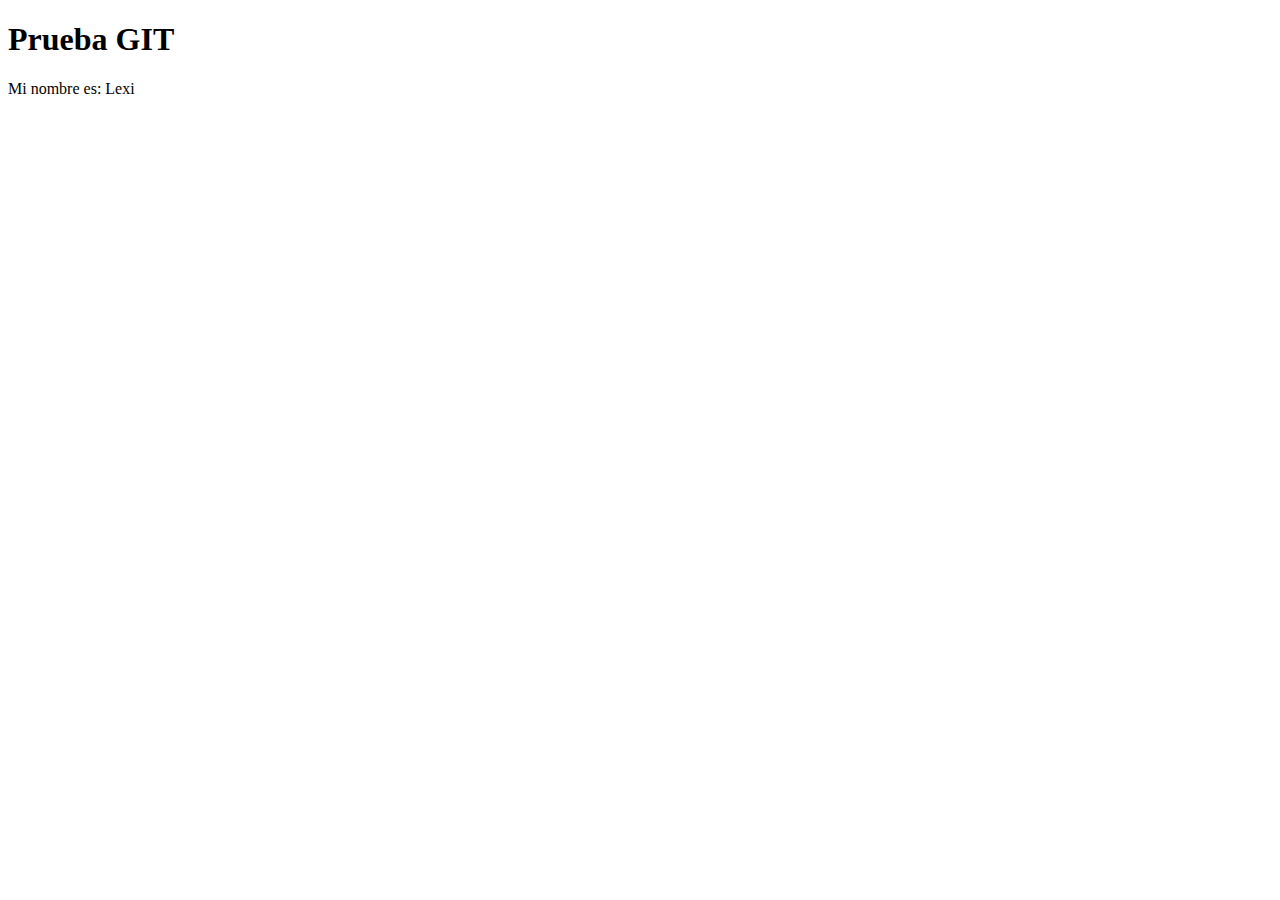
==== index.html @ 2f0b76ea "Create index.html" ====
<!DOCTYPE html>
<html lang="es-MX">
<head>
    <meta charset="UTF-8">
    <meta name="viewport" content="width=device-width, initial-scale=1.0">
    <title>Prueba GIT</title>
</head>
<body>
    <h1>Prueba GIT</h1>
    <p>Mi nombre es: Lexi</p>
</body>
</html>
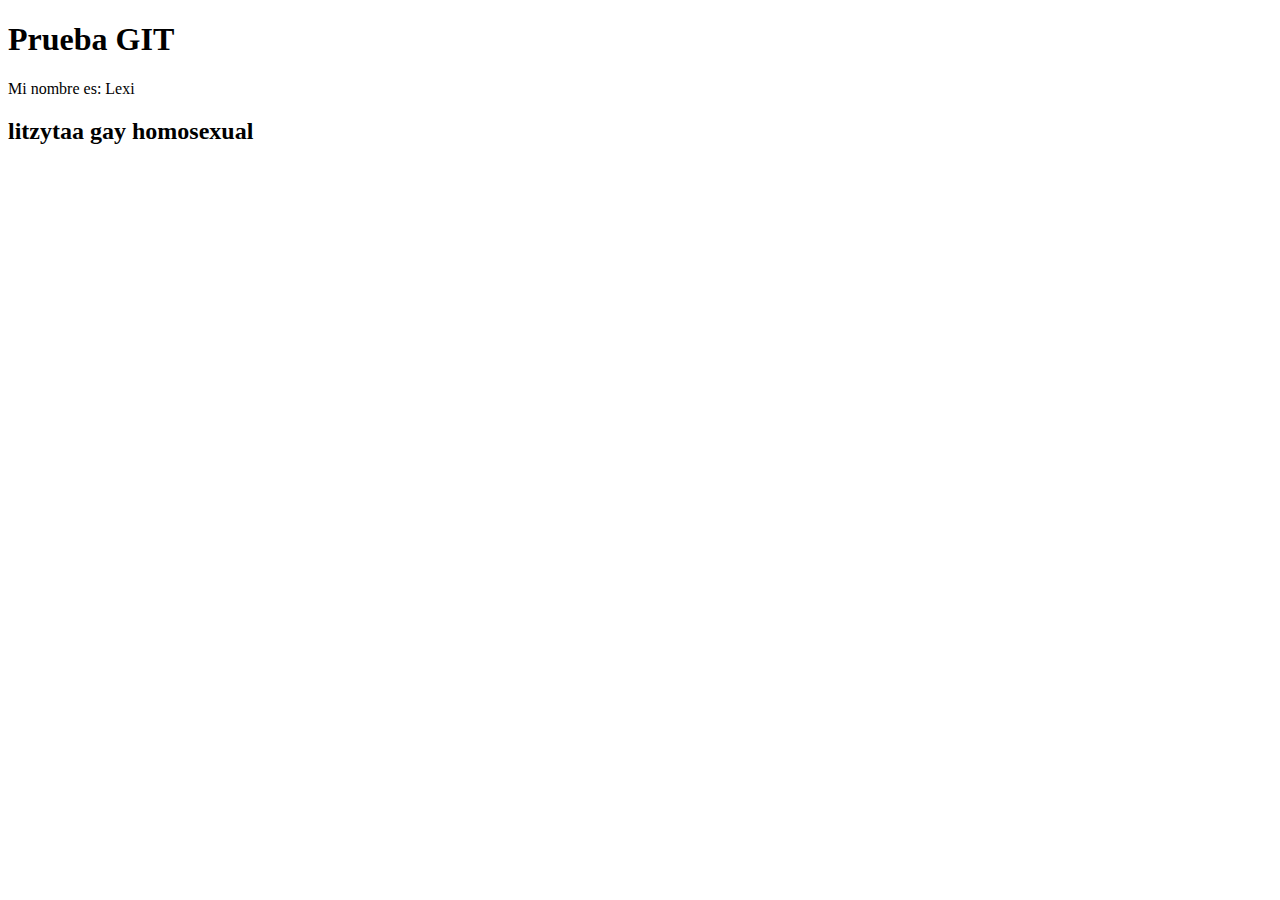
==== commit 19aa512b: "Update index.html" ====
--- a/index.html
+++ b/index.html
@@ -8,5 +8,6 @@
 <body>
     <h1>Prueba GIT</h1>
     <p>Mi nombre es: Lexi</p>
+    <h2>litzytaa gay homosexual</h2>
 </body>
 </html>
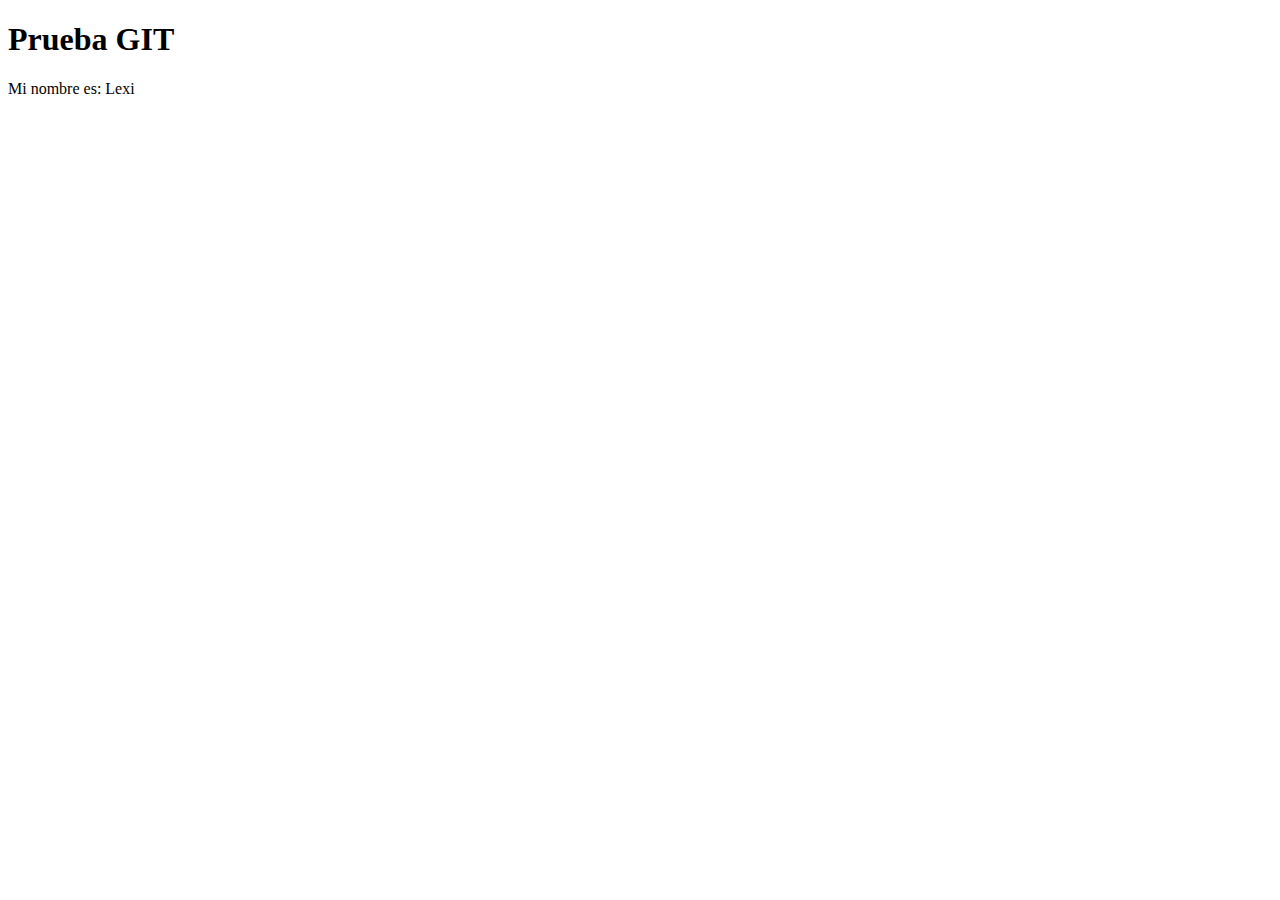
==== commit a1d70512: "Update index.html" ====
--- a/index.html
+++ b/index.html
@@ -8,6 +8,5 @@
 <body>
     <h1>Prueba GIT</h1>
     <p>Mi nombre es: Lexi</p>
-    <h2>litzytaa gay homosexual</h2>
 </body>
 </html>
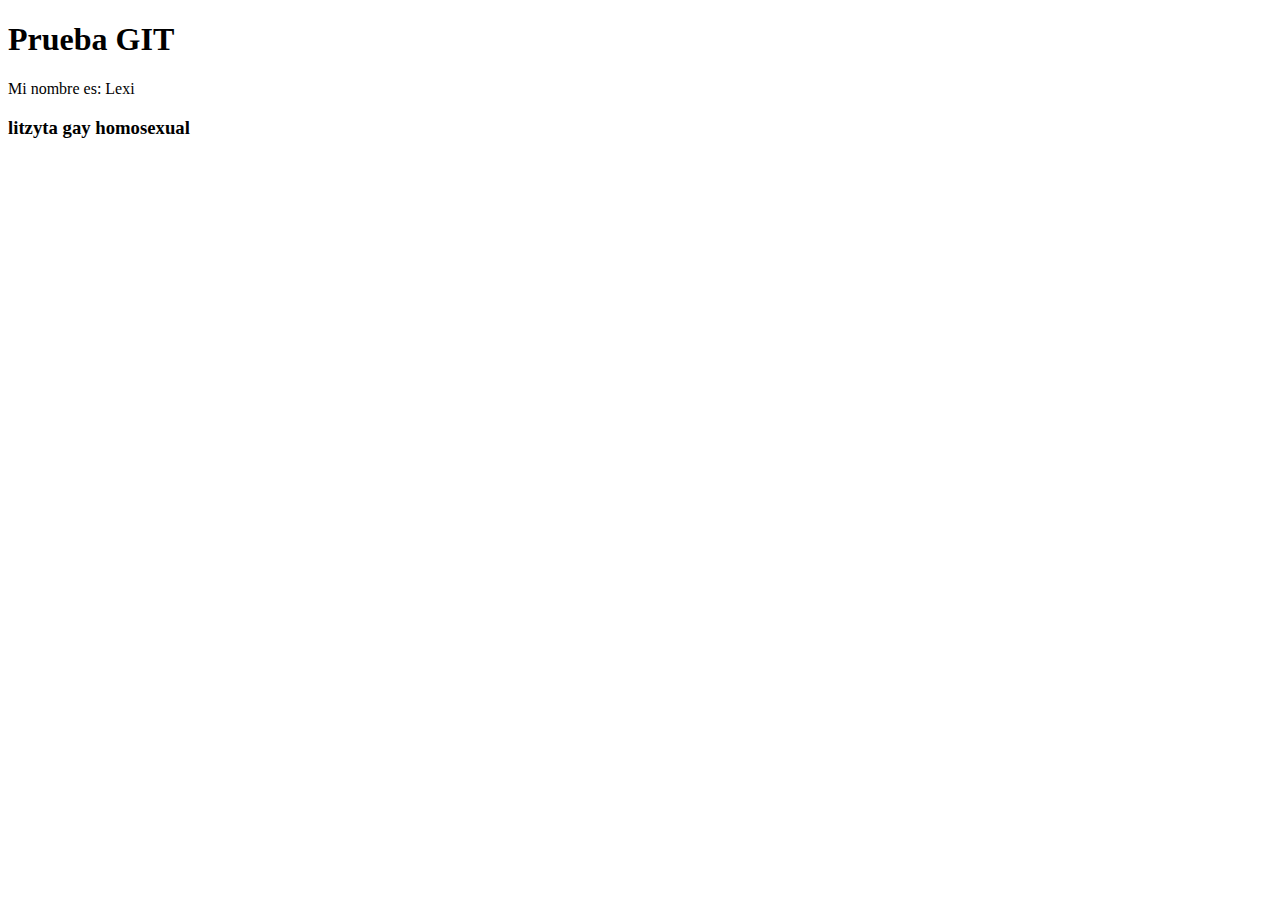
==== commit d0fd1a72: "Update index.html" ====
--- a/index.html
+++ b/index.html
@@ -8,5 +8,6 @@
 <body>
     <h1>Prueba GIT</h1>
     <p>Mi nombre es: Lexi</p>
+    <h3>litzyta gay homosexual</h3>
 </body>
 </html>
